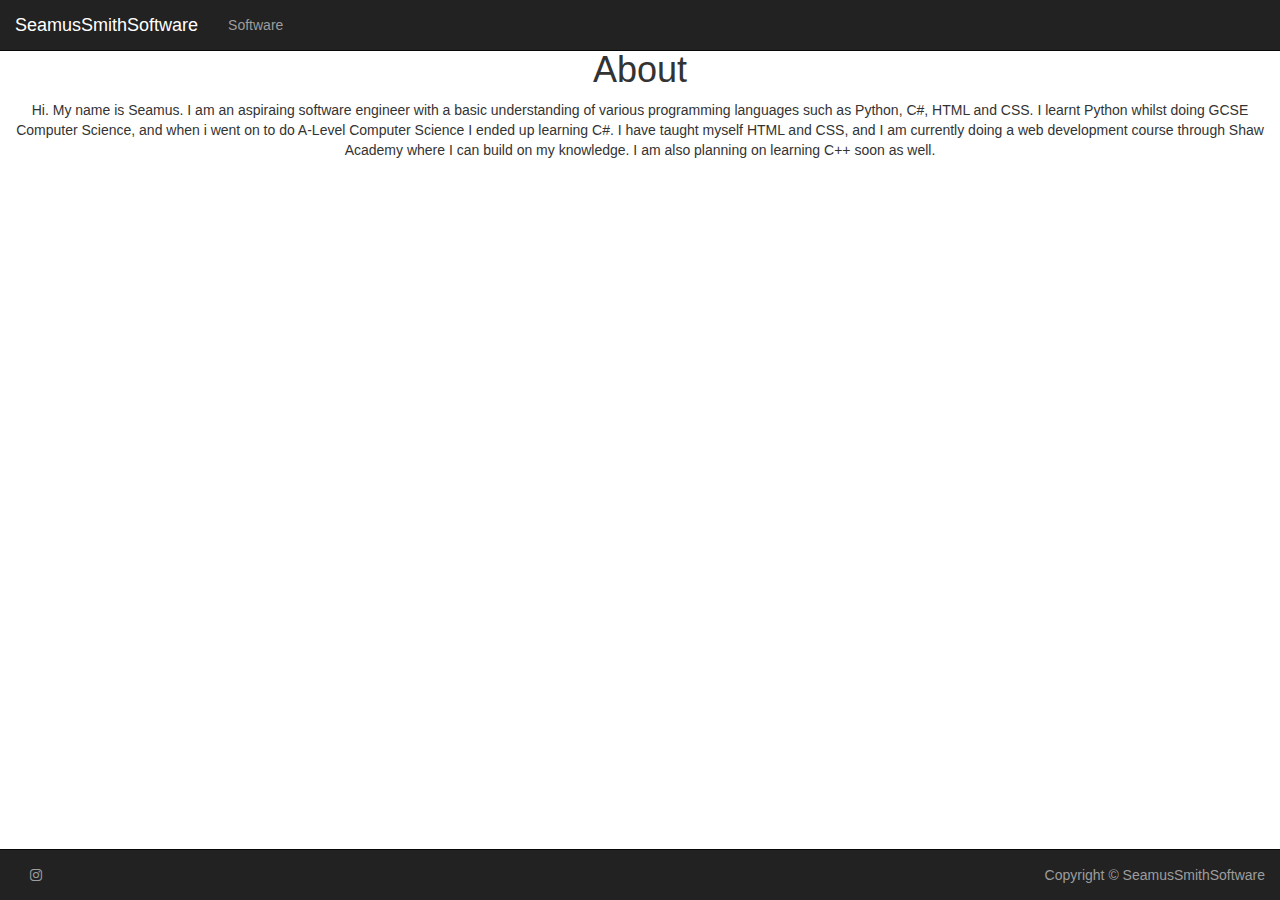
==== index.html @ a481a50f "Edit 2" ====
<!DOCTYPE html>
<html>
<head>
	<meta charset='utf-8'>
	<meta http-equiv='X-UA-Compatible' content='IE=edge'>
	<meta name='viewport' content='width=device-width, initial-scale=1'>
	<title>Seamus Smith Software</title>
	<!--CSS-->
	<!--Bootstrap-->
	<link rel='stylesheet' href='https://maxcdn.bootstrapcdn.com/bootstrap/3.3.7/css/bootstrap.min.css' integrity='sha384-BVYiiSIFeK1dGmJRAkycuHAHRg32OmUcww7on3RYdg4Va+PmSTsz/K68vbdEjh4u' crossorigin='anonymous'>
	<!--FontAwesome-->
	<link rel='stylesheet' href='https://maxcdn.bootstrapcdn.com/font-awesome/4.4.0/css/font-awesome.min.css'>
	<!--Custom CSS-->
	<link rel='stylesheet' href='css/style.css'>
</head>
<body>
	<!--HEADER-->
	<header>
		<div class='continer-fluid'>
			<div class='text-center'>
				<h1>About</h1>
				<p>Hi. My name is Seamus. I am an aspiraing software engineer with a basic
				understanding of various programming languages such as Python, C#, HTML
				and CSS. I learnt Python whilst doing GCSE Computer Science, and when i
				went on to do A-Level Computer Science I ended up learning C#. I have
				taught myself HTML and CSS, and I am currently doing a web development
				course through Shaw Academy where I can build on my knowledge. I am also
				planning on learning C++ soon as well.</p>
			</div>
		</div>
	</header>
	<nav class='navbar navbar-inverse navbar-fixed-top'>
		<div class='container-fluid'>
			<header class='navbar-header'>
				<button type='button' class='navbar-toggle' data-toggle='collapse' data-target='#myNavbar'>
					<span class='icon-bar'></span>
					<span class='icon-bar'></span>
					<span class='icon-bar'></span>
				</button>
				<a class='navbar-brand' href='index.html'>SeamusSmithSoftware</a>
			</header>
			<div clas='collapse navbar-collapse' id='myNavbar'>
				<ul class='nav navbar-nav'>
					<li><a href='software.html'>Software</a></li>
				</ul>
			</div>
		</div>
	</nav>
	<!--MAIN-->
	<main>
	</main>
	<!--FOOTER-->
	<footer class='text-center'>
		<nav class='nomargin navbar navbar-inverse navbar-fixed-bottom'>
			<div class='container-fluid'>
				<ul class='nav navbar-nav'>
					<li><a href='https://www.instagram.com/seamussmithsoftware/'><i class="fa fa-instagram"></i></a></li>
				</ul>
				<ul class='nav navbar-nav navbar-right'>
					<li class='navbar-text'>Copyright &copy; SeamusSmithSoftware</li>
				</ul>
			</div>
		</nav>
	</footer>
	<!--JAVASCRIPT-->
	<!--JQuery-->
	<script src='https://code.jquery.com/jquery-3.1.0.min.js' integrity='sha256-cCueBR6CsyA4/9szpPfrX3s49M9vUU5BgtiJj06wt/s=' crossorigin='anonymous'></script>	
	<!--Bootstrap JS-->
	<script src='https://maxcdn.bootstrapcdn.com/bootstrap/3.3.7/js/bootstrap.min.js' integrity='sha384-Tc5IQib027qvyjSMfHjOMaLkfuWVxZxUPnCJA7l2mCWNIpG9mGCD8wGNIcPD7Txa' crossorigin='anonymous'></script>	
	<!--Custom JS-->
</body>
</html>
---- css/style.css ----
body {
    margin-top: 50px;
}
.nomargin {
    margin-bottom: 0px;
}
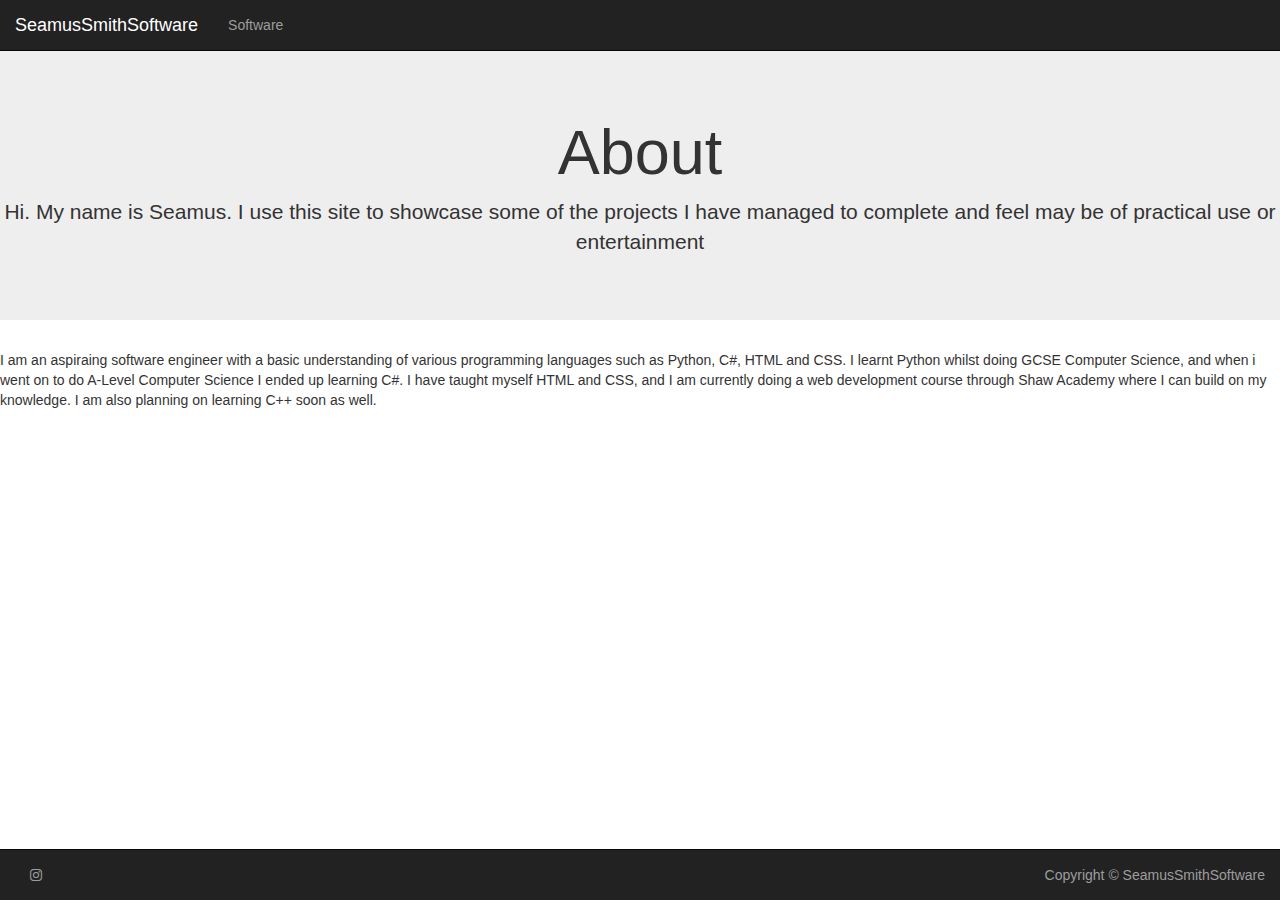
==== commit 39c10f88: "edit 4" ====
--- a/index.html
+++ b/index.html
@@ -16,16 +16,10 @@
 <body>
 	<!--HEADER-->
 	<header>
-		<div class='continer-fluid'>
+		<div class='jumbotron continer-fluid'>
 			<div class='text-center'>
 				<h1>About</h1>
-				<p>Hi. My name is Seamus. I am an aspiraing software engineer with a basic
-				understanding of various programming languages such as Python, C#, HTML
-				and CSS. I learnt Python whilst doing GCSE Computer Science, and when i
-				went on to do A-Level Computer Science I ended up learning C#. I have
-				taught myself HTML and CSS, and I am currently doing a web development
-				course through Shaw Academy where I can build on my knowledge. I am also
-				planning on learning C++ soon as well.</p>
+				<p>Hi. My name is Seamus. I use this site to showcase some of the projects I have managed to complete and feel may be of practical use or entertainment</p>
 			</div>
 		</div>
 	</header>
@@ -48,6 +42,13 @@
 	</nav>
 	<!--MAIN-->
 	<main>
+		<p>I am an aspiraing software engineer with a basic
+		understanding of various programming languages such as Python, C#, HTML
+		and CSS. I learnt Python whilst doing GCSE Computer Science, and when i
+		went on to do A-Level Computer Science I ended up learning C#. I have
+		taught myself HTML and CSS, and I am currently doing a web development
+		course through Shaw Academy where I can build on my knowledge. I am also
+		planning on learning C++ soon as well.</p>
 	</main>
 	<!--FOOTER-->
 	<footer class='text-center'>
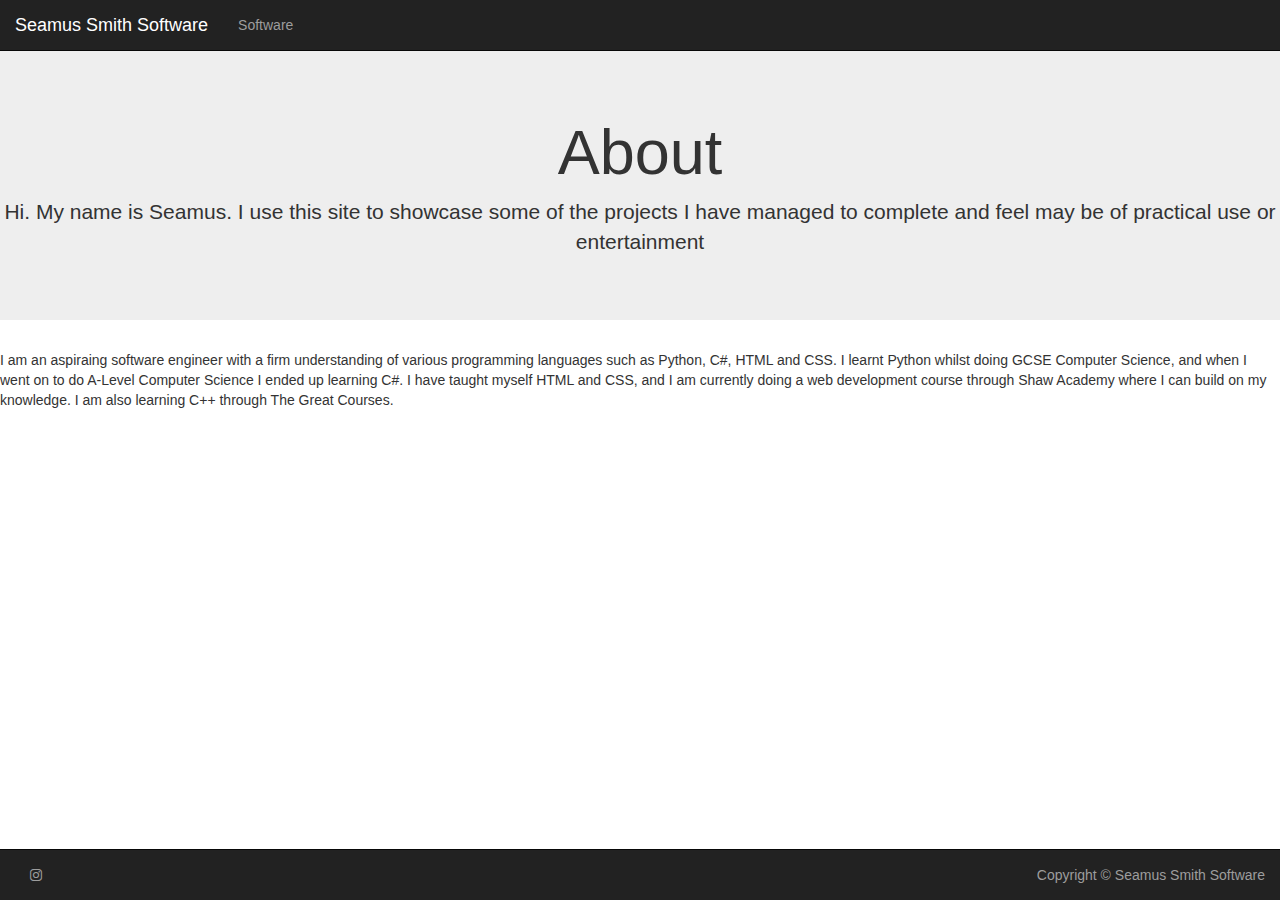
==== commit 09d97521: "edit 5" ====
--- a/index.html
+++ b/index.html
@@ -31,7 +31,7 @@
 					<span class='icon-bar'></span>
 					<span class='icon-bar'></span>
 				</button>
-				<a class='navbar-brand' href='index.html'>SeamusSmithSoftware</a>
+				<a class='navbar-brand' href='index.html'>Seamus Smith Software</a>
 			</header>
 			<div clas='collapse navbar-collapse' id='myNavbar'>
 				<ul class='nav navbar-nav'>
@@ -42,13 +42,13 @@
 	</nav>
 	<!--MAIN-->
 	<main>
-		<p>I am an aspiraing software engineer with a basic
+		<p>I am an aspiraing software engineer with a firm
 		understanding of various programming languages such as Python, C#, HTML
-		and CSS. I learnt Python whilst doing GCSE Computer Science, and when i
+		and CSS. I learnt Python whilst doing GCSE Computer Science, and when I
 		went on to do A-Level Computer Science I ended up learning C#. I have
 		taught myself HTML and CSS, and I am currently doing a web development
 		course through Shaw Academy where I can build on my knowledge. I am also
-		planning on learning C++ soon as well.</p>
+		learning C++ through The Great Courses.</p>
 	</main>
 	<!--FOOTER-->
 	<footer class='text-center'>
@@ -58,7 +58,7 @@
 					<li><a href='https://www.instagram.com/seamussmithsoftware/'><i class="fa fa-instagram"></i></a></li>
 				</ul>
 				<ul class='nav navbar-nav navbar-right'>
-					<li class='navbar-text'>Copyright &copy; SeamusSmithSoftware</li>
+					<li class='navbar-text'>Copyright &copy; Seamus Smith Software</li>
 				</ul>
 			</div>
 		</nav>
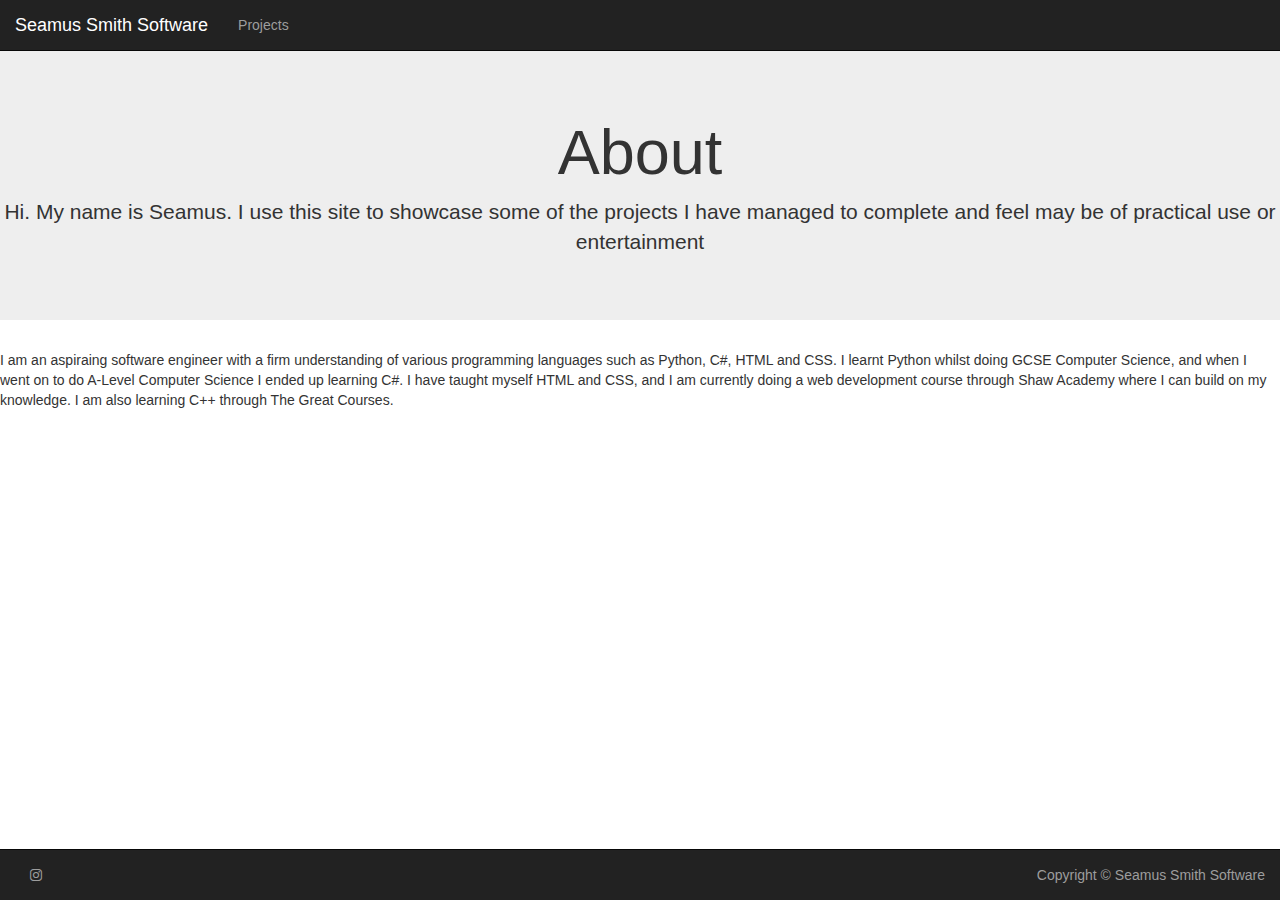
==== commit d4d3594a: "edit 6" ====
--- a/index.html
+++ b/index.html
@@ -35,7 +35,7 @@
 			</header>
 			<div clas='collapse navbar-collapse' id='myNavbar'>
 				<ul class='nav navbar-nav'>
-					<li><a href='software.html'>Software</a></li>
+					<li><a href='projects.html'>Projects</a></li>
 				</ul>
 			</div>
 		</div>
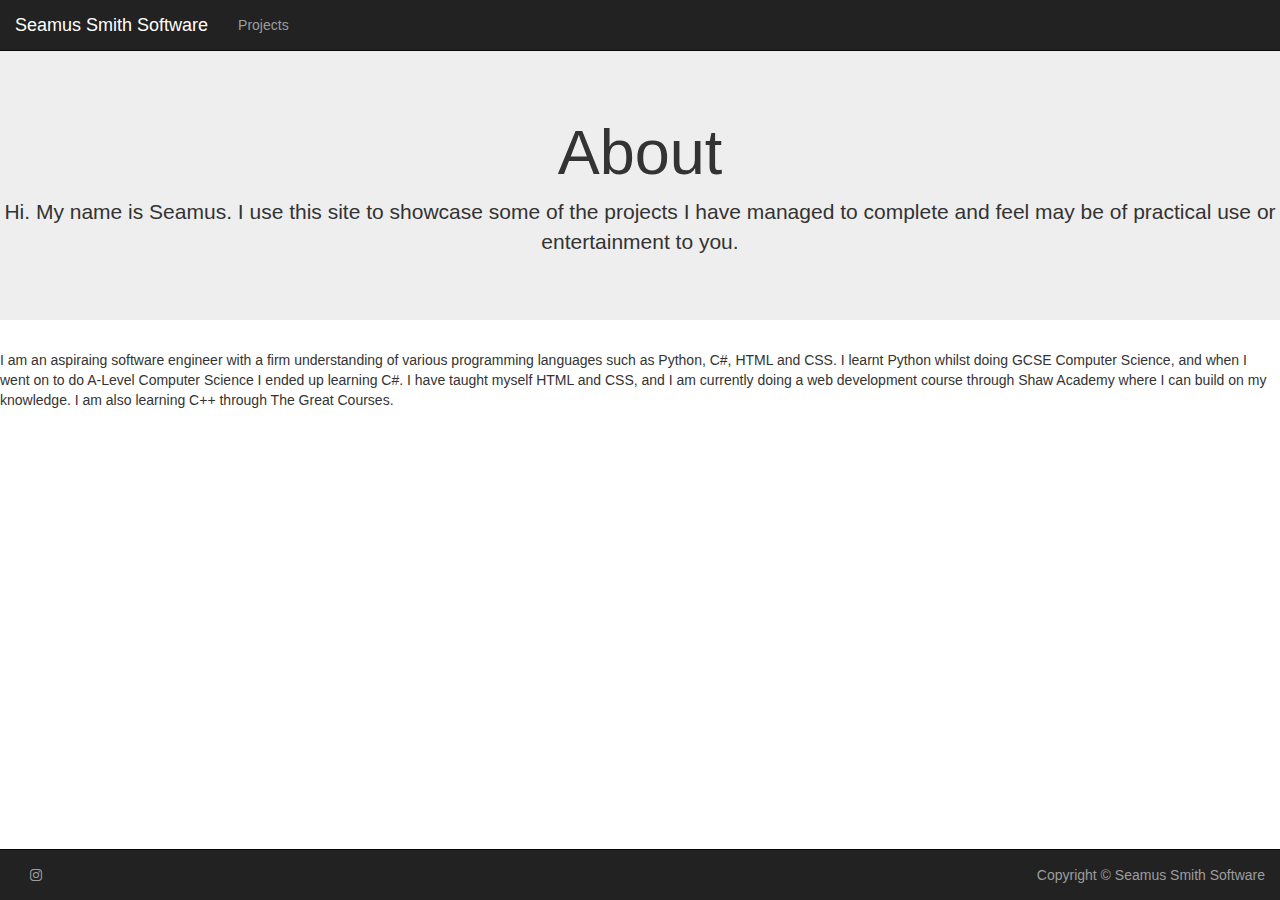
==== commit 83b401a1: "edit 7" ====
--- a/index.html
+++ b/index.html
@@ -19,7 +19,9 @@
 		<div class='jumbotron continer-fluid'>
 			<div class='text-center'>
 				<h1>About</h1>
-				<p>Hi. My name is Seamus. I use this site to showcase some of the projects I have managed to complete and feel may be of practical use or entertainment</p>
+				<p>Hi. My name is Seamus. I use this site to showcase some of the
+				projects I have managed to complete and feel may be of practical
+				use or entertainment to you.</p>
 			</div>
 		</div>
 	</header>
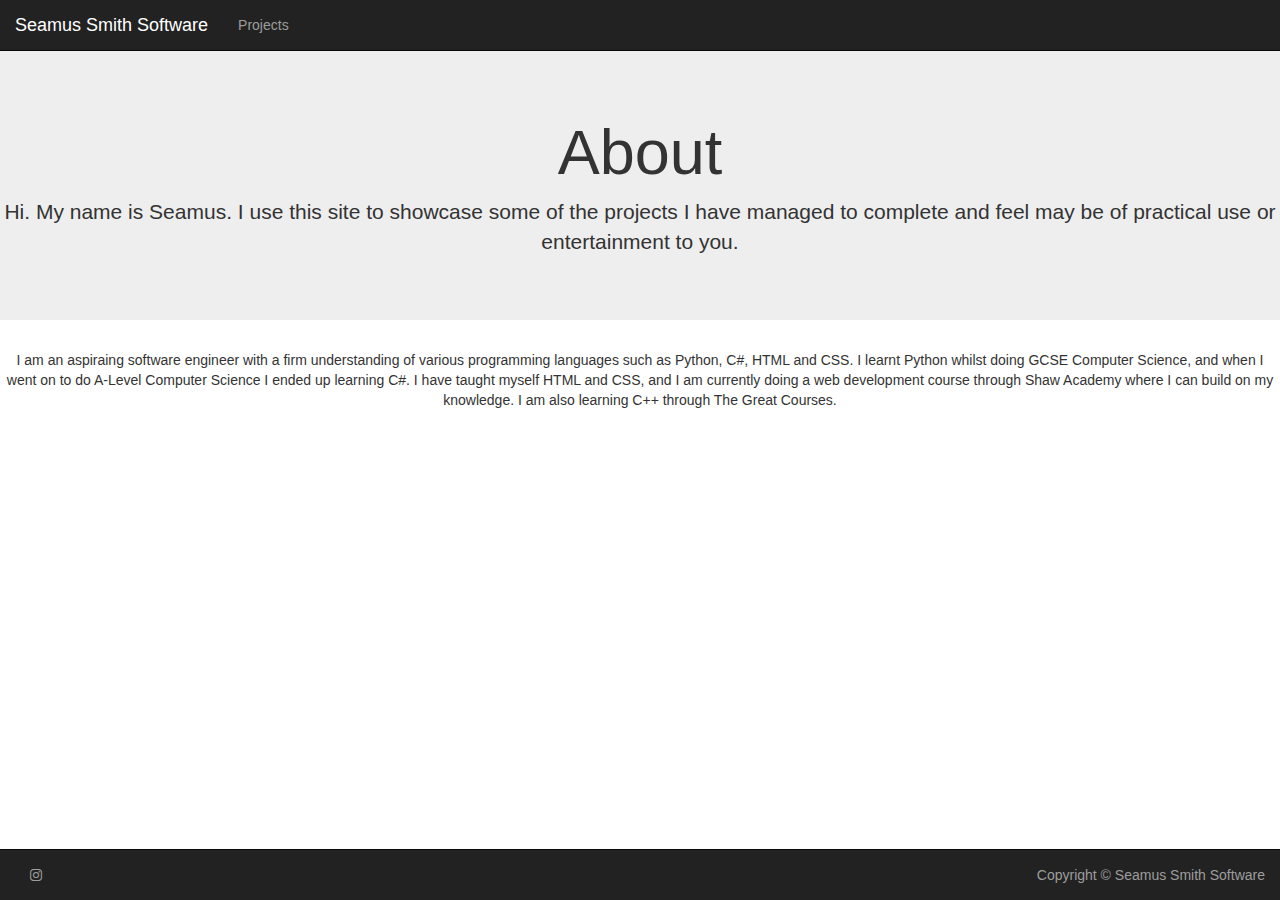
==== commit 82ab268e: "edit 1" ====
--- a/index.html
+++ b/index.html
@@ -43,7 +43,7 @@
 		</div>
 	</nav>
 	<!--MAIN-->
-	<main>
+	<main class='text-center'>
 		<p>I am an aspiraing software engineer with a firm
 		understanding of various programming languages such as Python, C#, HTML
 		and CSS. I learnt Python whilst doing GCSE Computer Science, and when I
